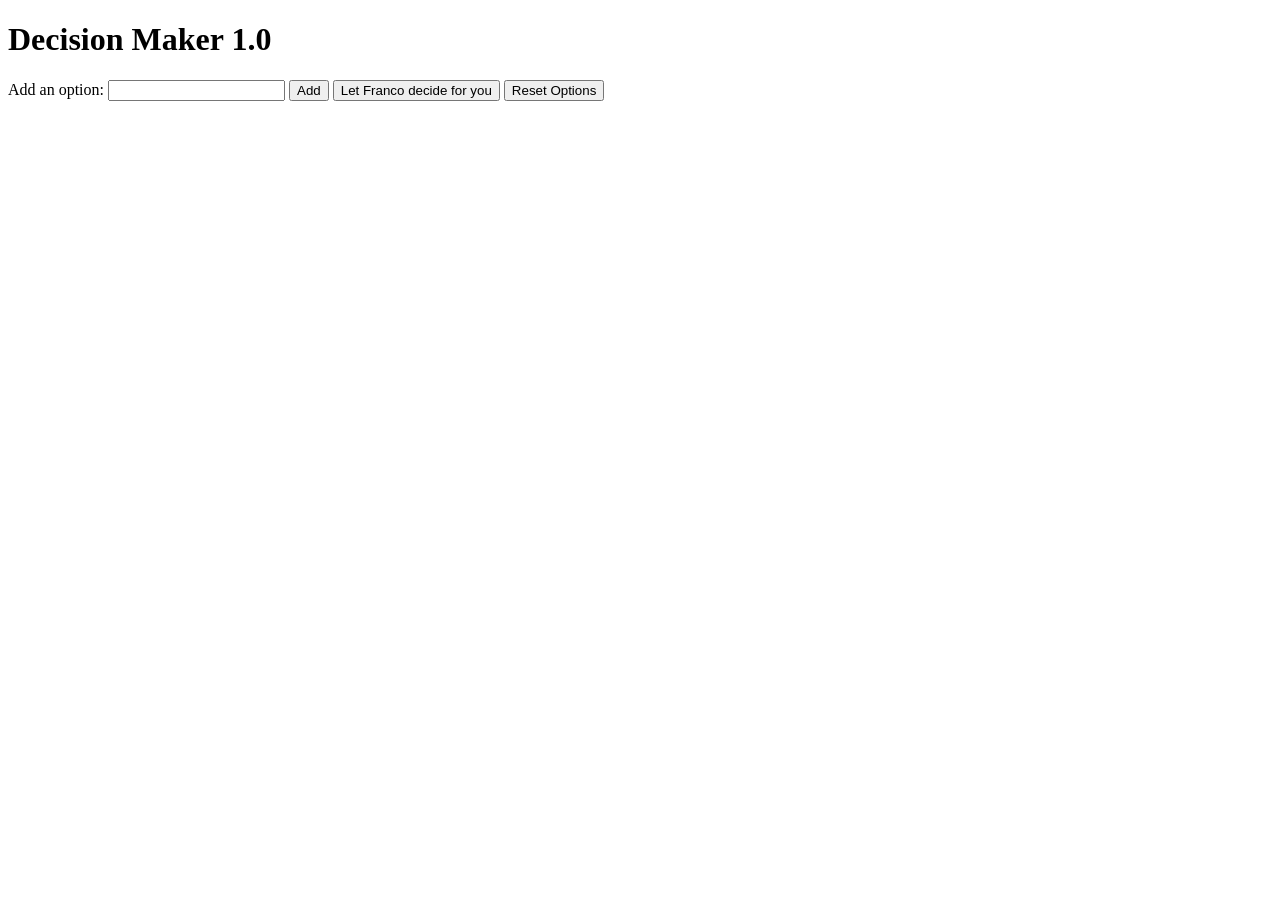
==== index.html @ 2560b801 "Add files via upload" ====
<!DOCTYPE html>
<html lang="it">
<head>
  <meta charset="UTF-8">
  <meta name="viewport" content="width=device-width, initial-scale=1.0">
  <title>Selezione Casuale</title>
  <link rel="stylesheet" href="styles.css">
</head>
<body>
  <div class="container">
    <h1>Decision Maker 1.0</h1>
    <label for="option">Add an option:</label>
    <input type="text" id="option">
    <button onclick="aggiungiOpzione()">Add</button>
    <button onclick="selezionaCasualmente()">Let Franco decide for you</button>
    <button onclick="resettaOpzioni()">Reset Options</button>
    <ul id="opzioniInserite"></ul>
    <p id="risultato"></p>
  </div>

  <script>
    var opzioniArray = [];

    function aggiungiOpzione() {
      var nuovaOpzione = document.getElementById('option').value.trim();
      if (nuovaOpzione !== "") {
        opzioniArray.push(nuovaOpzione);
        document.getElementById('option').value = "";
        aggiornaListaOpzioni();
      }
    }

    function selezionaCasualmente() {
      if (opzioniArray.length === 0) {
        document.getElementById('risultato').innerText = "Cmon add at least one option!";
        return;
      }
      var indiceCasuale = Math.floor(Math.random() * opzioniArray.length);
      var opzioneCasuale = opzioniArray[indiceCasuale];
      document.getElementById('risultato').innerHTML = "Franco has decided : <strong>" + opzioneCasuale + "</strong>";
    }

    function resettaOpzioni() {
      opzioniArray = [];
      aggiornaListaOpzioni();
    }

    function aggiornaListaOpzioni() {
      var opzioniInseriteElement = document.getElementById('opzioniInserite');
      opzioniInseriteElement.innerHTML = "";
      opzioniArray.forEach(function(opzione) {
        var li = document.createElement('li');
        li.textContent = opzione;
        opzioniInseriteElement.appendChild(li);
      });
    }
  </script>
</body>
</html>
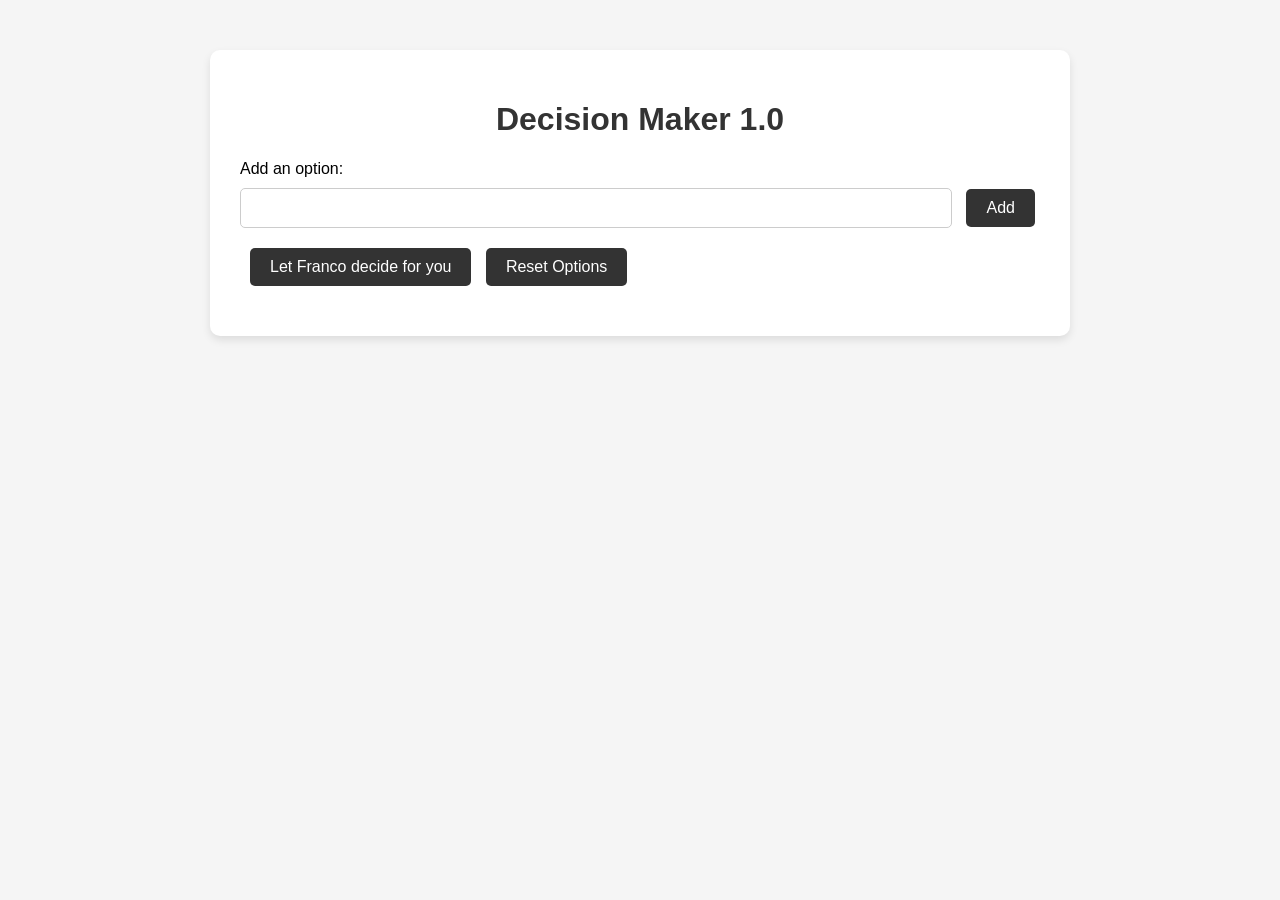
==== commit 301e447d: "Update index.html" ====
--- a/index.html
+++ b/index.html
@@ -3,7 +3,7 @@
 <head>
   <meta charset="UTF-8">
   <meta name="viewport" content="width=device-width, initial-scale=1.0">
-  <title>Selezione Casuale</title>
+  <title>Decision Maker 1.0</title>
   <link rel="stylesheet" href="styles.css">
 </head>
 <body>
--- a/styles.css
+++ b/styles.css
@@ -0,0 +1,67 @@
+body {
+    font-family: Arial, sans-serif;
+    margin: 0;
+    padding: 0;
+    background-color: #f5f5f5;
+  }
+  
+  .container {
+    max-width: 800px;
+    margin: 50px auto;
+    background-color: #fff;
+    border-radius: 10px;
+    padding: 30px;
+    box-shadow: 0 4px 8px rgba(0, 0, 0, 0.1);
+  }
+  
+  h1 {
+    text-align: center;
+    color: #333;
+  }
+  
+  label {
+    display: block;
+    margin-bottom: 10px;
+  }
+  
+  input[type="text"] {
+    width: calc(100% - 110px);
+    padding: 10px;
+    font-size: 16px;
+    border-radius: 5px;
+    border: 1px solid #ccc;
+    margin-bottom: 20px;
+  }
+  
+  button {
+    background-color: #333;
+    color: #fff;
+    padding: 10px 20px;
+    border: none;
+    border-radius: 5px;
+    cursor: pointer;
+    font-size: 16px;
+    margin-left: 10px;
+  }
+  
+  button:hover {
+    background-color: #555;
+  }
+  
+  #risultato {
+    text-align: center;
+    font-size: 18px;
+    margin-top: 20px;
+  }
+  
+  #opzioniInserite {
+    list-style-type: none;
+    padding: 0;
+    margin-top: 20px;
+  }
+  
+  #opzioniInserite li {
+    border-bottom: 1px solid #ccc;
+    padding: 5px 0;
+  }
+  
